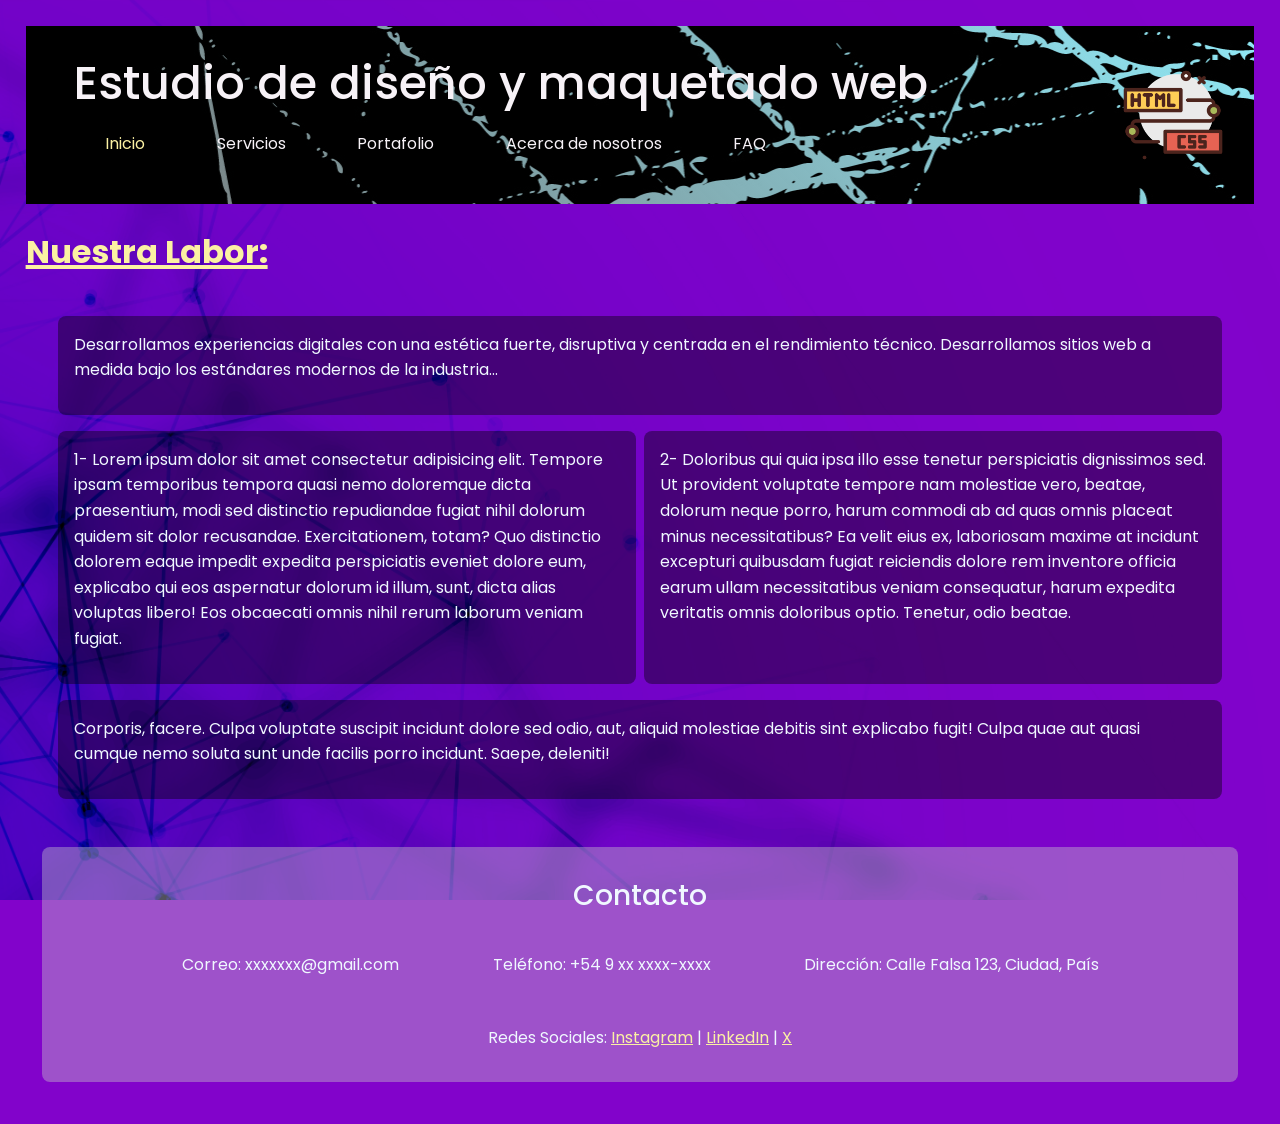
==== index.html @ e00a9c11 "funcionalidad:Estructura Inicial del proyecto con Boostrap, Grid, Flex y layout responsivo" ====
<!DOCTYPE html>
<html lang="es">
<head>
    <meta charset="UTF-8">
    <meta name="viewport" content="width=device-width, initial-scale=1.0">
    <title>Inicio | Maquetado Web</title>
    <!-- Bootstrap -->
    <link href="https://cdn.jsdelivr.net/npm/bootstrap@5.3.3/dist/css/bootstrap.min.css" rel="stylesheet">
    <link rel="stylesheet" href="./css/style.css">
</head>
<body>
    <header class="header-principal">
        <div class="header-content">
            <h1>Estudio de diseño y maquetado web</h1>
            
            <!-- Navbar de Bootstrap -->
            <nav class="navbar navbar-expand-lg" data-bs-theme="dark">
                <div class="container-fluid navegacion">
                    <button class="navbar-toggler boton-menu" type="button" data-bs-toggle="collapse" data-bs-target="#navbarNav" aria-controls="navbarNav" aria-expanded="false" aria-label="Toggle navigation">
                        <span class="navbar-toggler-icon"></span>
                    </button>
                    <div class="collapse navbar-collapse" id="navbarNav">
                        <div class="navbar-nav mi-navbar-links">
                            <a class="nav-link active" aria-current="page" href="./index.html">Inicio</a>
                            <a class="nav-link" href="./pages/servicios.html">Servicios</a>
                            <a class="nav-link" href="./pages/portafolio.html">Portafolio</a>
                            <a class="nav-link" href="./pages/acerca-nosotros.html">Acerca de nosotros</a>
                            <a class="nav-link" href="./pages/faq.html">FAQ</a>
                        </div>
                    </div>
                </div>
            </nav>
        </div>
        
        <img src="./assets/img/codigo.png" alt="Imagen de logo con html y css" class="logo-header">
    </header>

    <main>
        <!-- Sección de bienvenida -->
        <h2>Nuestra Labor:</h2>
        
        <div class="index-grid">
            <section class="section1">
                <p>Desarrollamos experiencias digitales con una estética fuerte, disruptiva y centrada en el rendimiento técnico. Desarrollamos sitios web a medida bajo los estándares modernos de la industria...</p>
            </section>
            
            <section class="section2">
                <p>1- Lorem ipsum dolor sit amet consectetur adipisicing elit. Tempore ipsam temporibus tempora quasi nemo doloremque dicta praesentium, modi sed distinctio repudiandae fugiat nihil dolorum quidem sit dolor recusandae. Exercitationem, totam? Quo distinctio dolorem eaque impedit expedita perspiciatis eveniet dolore eum, explicabo qui eos aspernatur dolorum id illum, sunt, dicta alias voluptas libero! Eos obcaecati omnis nihil rerum laborum veniam fugiat.</p>
            </section>
            
            <section class="section3">
                <p>2- Doloribus qui quia ipsa illo esse tenetur perspiciatis dignissimos sed. Ut provident voluptate tempore nam molestiae vero, beatae, dolorum neque porro, harum commodi ab ad quas omnis placeat minus necessitatibus? Ea velit eius ex, laboriosam maxime at incidunt excepturi quibusdam fugiat reiciendis dolore rem inventore officia earum ullam necessitatibus veniam consequatur, harum expedita veritatis omnis doloribus optio. Tenetur, odio beatae.</p>
            </section>
            
            <section class="section4">
                <p>Corporis, facere. Culpa voluptate suscipit incidunt dolore sed odio, aut, aliquid molestiae debitis sint explicabo fugit! Culpa quae aut quasi cumque nemo soluta sunt unde facilis porro incidunt. Saepe, deleniti!</p>
            </section>
        </div>
    </main>

    <footer>
        <div class="footer-content">
            <h3>Contacto</h3>
            
            <div class="footer-info">
                <p>Correo: xxxxxxx@gmail.com</p>
                <p>Teléfono: +54 9 xx xxxx-xxxx</p>
                <p>Dirección: Calle Falsa 123, Ciudad, País</p>
            </div>
            
            <div class="footer-social">
                <span>Redes Sociales:</span>
                <a href="#">Instagram</a> | 
                <a href="#">LinkedIn</a> | 
                <a href="#">X</a>
            </div>
        </div>
    </footer>
    <!-- Bootstrap JS -->
    <script src="https://cdn.jsdelivr.net/npm/bootstrap@5.3.3/dist/js/bootstrap.bundle.min.js"></script>
</body>
</html>
---- css/style.css ----
/*Family-font: Poppins*/
@import url('https://fonts.googleapis.com/css2?family=Poppins:ital,wght@0,300;0,400;0,500;0,600;0,700;1,300;1,400;1,500;1,600;1,700&display=swap'); /*uso "@import" para optimizar la cantidad de líneas de código*/

:root {
    /* Color principal del sitio (Rosa vibrante)*/
    --color-primary: #8203cb;
    /* Texto principal y general del cuerpo(Contraste sobre fondo oscuro) */
    --color-text-main: #f0f8ff;
    /* Capas oscuras para degradados del header (disimula el contraste de los enlaces del <nav>)*/
    --color-gradient-dark: rgb(28 28 28 / 60%);
    /* Capas rosas para colorear las partes blancas del fondo */
    --color-gradient-light: rgba(138, 231, 245, 0.95);
    /* Fondo semitransparente para contrastar entre las letras y el fondo*/
    --color-box-bg: rgb(0 0 0 / 40%);
    /* Color de fondo para textos de segunda jerarquía */
    --color-box-bg2: rgba(200, 200, 200, 0.4);
    /* Color de los enlaces de navegación y subtítulos */
    --color-secondary: #fbf1a3;
    /* Tipografía para el título principal (H1) */
    --color-h-1: #f7f2f7;
}
*{
    margin: 0;
    padding: 0;
    box-sizing: border-box;
 }

/*  ==========================================
    ESTILOS GENERALES Y CONFIGURACION DE FONDO
    ========================================== */

body{
    font-family: "Poppins", sans-serif;
    background-color: var(--color-primary);
    /*Se toma un fondo de tono claro para que el color coincida acorde al utilizado en el codigo mediante el blend*/
    background-image: url('../assets/img/bg2.jpg');
    background-blend-mode:multiply;
    background-repeat: no-repeat;
    background-size: cover;
    background-position: center;
    background-attachment: fixed;
    min-height: 100vh;
    min-width: 100%; /* estas dimensiones ya cumplen funciones responsive ------*/
    font-size: 1rem;
    font-weight: 400;
    color: var(--color-text-main);
    padding: 2%; 
    }

/*  ================================
    ENCABEZADO Y PANEL DE NAVEGACIÓN
    ================================ */

header{ /*Este elemento es para contener las configuraciones de fondo y el paddding*/
    background-image:linear-gradient(45deg, var(--color-gradient-dark), var(--color-gradient-light)), url('../assets/img/headerbg.jpg');
    background-blend-mode: multiply;
    padding: 1.5rem 1rem; /* 1.5rem arriba/abajo y 1rem a los laterales */
    margin: 0 0 1.5rem 0;
    }
.header-principal { /*Separar entre contenedores flex y fondo */
    display: flex;
    flex-direction: column;          /* mobile-first */
    align-items: center;          
    width:100%;
}
h1{
    font-size: clamp(2rem, 8vw, 2.9rem); /* Se adapta dinámicamente sin romper */
    line-height: 1.1;
    color: var(--color-h-1);
    text-align: center;
    }

@media (max-width: 768px) { /*Que los enlaces panel de navegación se adapte a pantallas medianas y se apile en una columna*/
    .navegacion{
        display: flex;
        flex-direction: column;
        align-items: center;
        width: 100%;
    }
}
.boton-menu{--bs-navbar-color: var(--color-h-1);
background-color: var(--color-box-bg);
border: var(--bs-border-width) var(--color-h-1);}
.mi-navbar-links{
    --bs-navbar-hover-color: var(--color-secondary);
    --bs-navbar-active-color: var(--color-secondary);
    --bs-navbar-toggler-icon-bg: url(data:image/svg+xml,%3csvg xmlns='http://www.w3.org/2000/svg' viewBox='0 0 30 30'%3e%3cpath stroke='rgba%28255, 255, 255, 0.55%29' stroke-linecap='round' stroke-miterlimit='10' stroke-width='2' d='M4 7h22M4 15h22M4 23h22'/%3e%3c/svg%3e);
}

/* Contenedor de los enlaces */
.mi-navbar-links {
    display: flex;
    flex-wrap: wrap;
    width: 85%;
    justify-content: space-around;
    margin-left: 1rem;
    --bs-nav-link-color: var(--color-h-1);
}
 
.logo-header{
    max-width: 130px;
    height: auto;
    }

/*  ========================================
    ESTILOS GENERALES DE LOS CONTENIDOS MAIN
    ======================================== */

section{
    margin: 1rem;
    padding: 1rem;
    background-color: var(--color-box-bg); /*El fondo de contraste se incluye aqui para que no se rompa el diseño al agregar margin_bottom para incluir espaciado entre entre parrafos distintos*/
    border-radius: 0.5rem;
    }
h2{
    color: var(--color-secondary);
    font-size: 2rem;
    font-weight: 700;
    line-height: 1.5;
    text-decoration:underline;
    text-decoration-color: var(--color-secondary);
    text-decoration-thickness: 0.25rem; /*grosor seleccionado mediante DevTools*/
    }
h3{
    margin-bottom: 0.5rem;
}
p{
    line-height: 1.6;
    margin-bottom: 1rem;
}
article{
    margin: 1rem;
    padding: 1rem; /*necesarios para una estetica mas tridimencional y dandole mas profundidad a la jerarquia de los elementos*/
    background-color: var(--color-box-bg2); /*segunda capa de color para aumentar la opacidad y resaltar jerarquias menores*/
    border-radius: 0.5rem;
}

/*  ============================
    ESTILOS GENERALES DEL FOOTER
    ============================*/
    
footer {
    /* Usamos grid también para el contenedor general del footer */
    display: grid;
    grid-template-columns: 1fr;
    justify-items: center; /* Centra horizontalmente los elementos hijos */
    padding: 2rem 1rem;
    background-color: var(--color-box-bg2);
    border-radius: 0.5rem;
    margin: 1rem;
}
.footer-content {
    display: grid;
    /* En celular se apilan en una sola columna */
    grid-template-columns: 1fr;
    gap: 2rem;
    width: 100%;
    justify-items: center; /* Centra el contenido de las secciones */
    text-align: center;
}
.footer-info {
    display: grid;
    grid-template-columns: 1fr;
    gap: 1rem;
    justify-items: center;
}

footer a {
    color: var(--color-secondary);
    text-decoration: underline;
}

footer a:hover {
    color: var(--gradient-dark);
}

/*  ===========================
    ESTILOS PARA INDEX.HTML
    ===========================*/

.index-grid{
    display: grid; /*asegura que la vista sea correcta en mobile*/
    grid-template-columns: 1fr;
    gap:1.5rem;
    padding: 1rem;
    width:100%;
}

/*  ===========================
    ESTILOS PARA SERVICIOS.HTML
    ===========================*/

.project-container {
    display: flex;
    flex-direction: row; /*necesito que las cartas se alineen horizontalmente*/
    flex-wrap: wrap;
    gap: 1rem;
    border-radius: 0.5rem;
    margin: 20px 10px;
}

.project-card {
    display: flex;
    flex-direction: column;
    flex-wrap: wrap;
    align-items: center;
    background-color: var(--color-box-bg);
    flex: 1 1 30%; /* Se estiran o encogen, pero no bajan del tercio de pantalla */
    margin: 0 0 20px 0 /*Para separar los H3 del contenido de las cartas*/;
    padding: 15px;
}

.card-content {
    display: flex;
    flex-direction: column; /*asegura un comportamiento ordenado del texto*/
    flex-wrap: wrap;
    margin: 1rem;
    padding: 1rem;
    background-color: var(--color-box-bg2);
    border-radius: 0.5rem;
}

/* --- Estilo para pagina de servicios --- */
.seccion-servicios {
    margin: 2rem auto;
    padding: 1rem;
    max-width: 1200px; /* Para que no se estire de más en pantallas gigantes */
}

/* --- DISEÑO BASE MOBILE-FIRST: Apilado a una columna --- */
.servicios-grid {
    display: grid;
    grid-template-columns: 1fr;
    gap: 1.5rem;
    margin-top: 1.5rem;
}

/* --- Estilo de cada tarjeta de servicio --- */
.card-servicios {
    background-color: var(--color-box-bg);
    border-radius: 0.5rem;
    padding: 1.5rem;
    border: 1px solid rgba(255, 255, 255, 0.1);
}

.card-servicios img{
    margin-top:auto;
    margin-bottom:auto; /*dividen el espacio sobrante del contenedor para centrar la imagen*/
    width: 100%;
    max-width: 100%;
    border-radius: 0.5rem;

}

/* ============
   CAROUSEL FAQ
   ============ */

#faqCarousel {
    max-width: 90%;
    margin: 2rem auto; /* Espaciado alrededor del carrusel */
}

.carousel-content {
    background-color: var(--color-box-bg);
    padding: 2rem 4.5rem; /*padding horizontal para alejar el texto de las flechas de desplazamiento del carrusel*/
    border-radius: 0.5rem;
    text-align: center;
    min-height: 40vh;
    display: flex;
    flex-direction: column;
    justify-content: center;
}

.carousel-content h3 {
    color: var(--color-secondary);
    font-size: 1.4rem;
}

.carousel-content p {
    color: var(--color-text-main);
    margin: 1rem 2rem;
    line-height: 1.6;
}

/* Controles (flechas) */
.carousel-control-prev-icon {
    position: relative;
    left: -20px; /* Ajusta la posición de la flecha izquierda */
    width: 2rem;
}
.carousel-control-next-icon {
    position: relative;
    right: -20px; /* Ajusta la posición de la flecha derecha */
    width: 2rem;
}

/* Indicadores (puntitos) */
.carousel-indicators [data-bs-target] {
    background-color: var(--color-secondary);
    width: 10px;
    height: 10px;
    border-radius: 50%;
}

@media (min-width: 768px){
.header-principal {
    display: flex;
    flex-direction: row;          /* Distribuye izquierda y derecha en una misma línea */
    justify-content: space-between; /* Separa los extremos: bloque de texto izquierda, logo derecha */
    align-items: center;          /* Centra el logo verticalmente con respecto a todo el bloque de la izquierda */
}
.panelnav{
    gap: 1rem;                    /* Espacio prolijo entre título y barra de navegación */
}
.ulnav{
    flex-direction:row;
    width: 100%;
    justify-content: flex-start; /*ajusta el panel de navegación a la izquierda, justo debajo del H1*/
    }
}

/* --- BREAKPOINT DESKTOP (1024px) --- */
@media (min-width: 1024px) {

/*  ===========================
    ESTILOS PARA INDEX.HTML
    ===========================*/
header h1{
    margin-left: 2rem;
    }
.index-grid{
    display: grid;
    grid-template-columns: repeat(2, 1fr);
    grid-template-areas:
        "section1 section1"
        "section2 section3"
        "section4 section4";
    gap:0 ;
}
    .section1 { grid-area: section1; margin-bottom: 0;}
    .section2 { grid-area: section2; margin-right: 0.25rem;}
    .section3 { grid-area: section3; margin-left: 0.25rem;}
    .section4 { grid-area: section4; margin-top: 0;}

/*  ===========================
    ESTILOS PARA SERVICIOS.HTML
    ===========================*/

    .servicios-grid {
        /* Dos columnas iguales para repartir el espacio derecho e izquierdo */
        grid-template-columns: 1fr 1fr;
        grid-template-rows: 1fr 1.5fr;
        grid-template-areas: 
            "html-card diseno-card"
            "html-card optimizacion-card";
    }
    /* Asignación de cada artículo a su área correspondiente */
    .card-html {
        grid-area: html-card;
        display:flex; /*anida flex para ocupar la totalidad del espacio de la tarjeta*/
        flex-direction: column; /*mantiene la imagen debajo del texto */
        justify-content: flex-start;
        align-items: center;
    }
    .card-texto {
    width: 100%;
    text-align: left;
    gap: 1rem; /* Crea un espacio entre el h3 y el p */
}

    .card-diseno {
        grid-area: diseno-card;
    }

    .card-optimizacion {
        grid-area: optimizacion-card;
    }
/* ====================
   FOOTER DE ESCRITORIO
   ====================*/
.footer-content {
        grid-template-columns: 1fr;
        gap: 2rem;
        align-items: center;
        justify-items: center;
    }

.footer-info {
        grid-template-columns: repeat(3, 1fr);
        text-align: left;
        justify-items: start;
    }
}
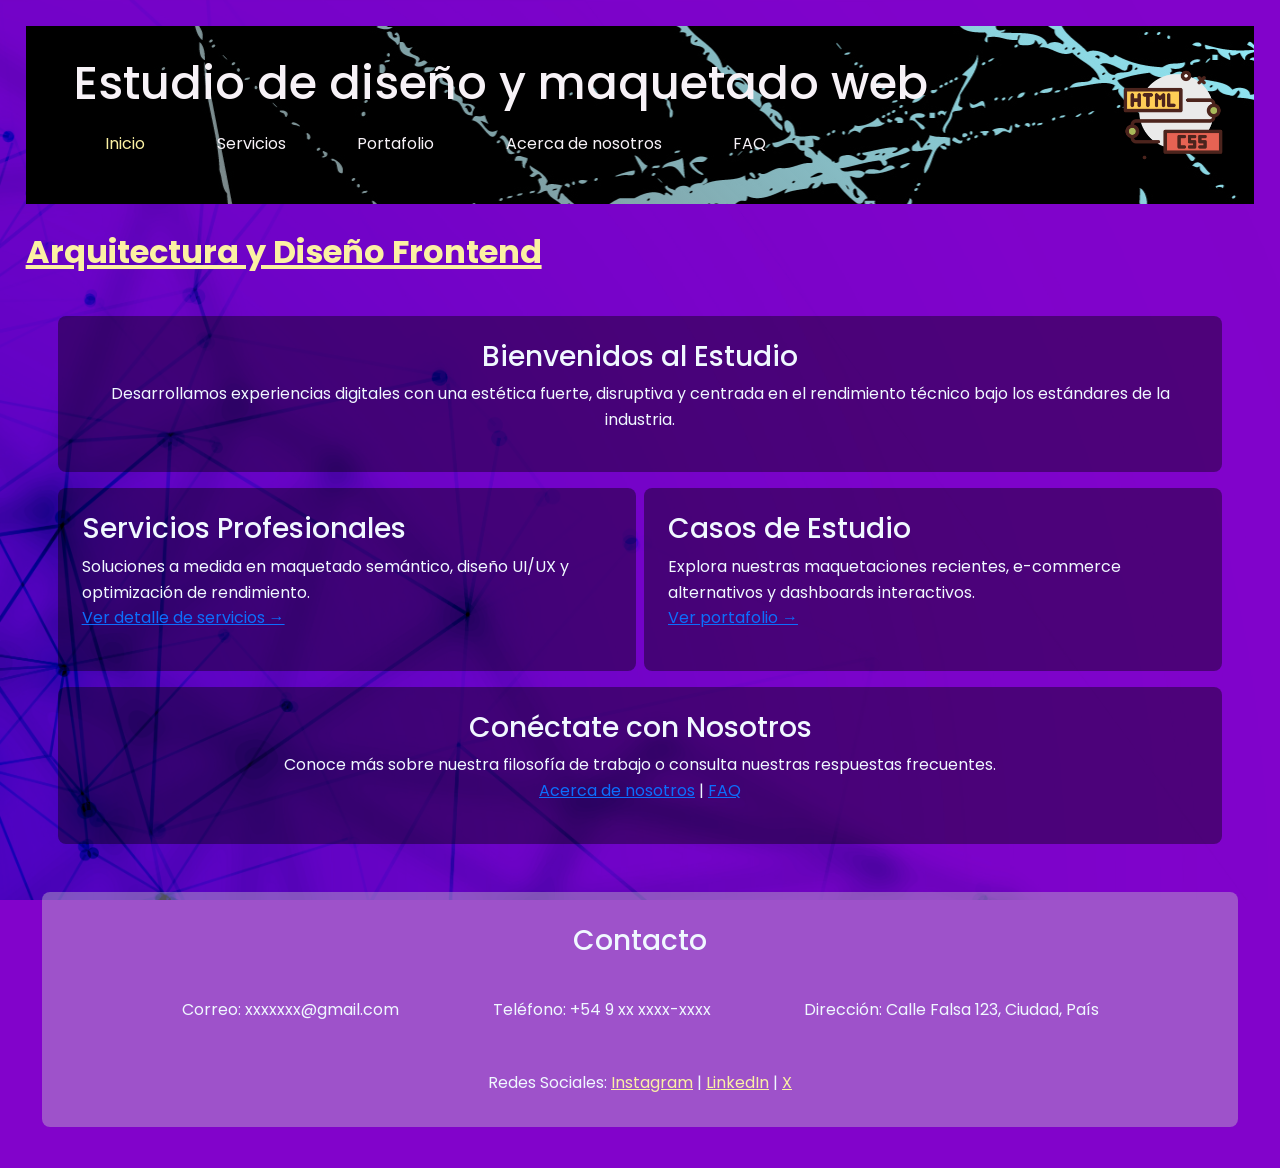
==== commit 2fb245fd: "feat: agregar preconnect en todos los HTML para evitar FOUC; rellenar y alinear contenido cards del " ====
--- a/index.html
+++ b/index.html
@@ -4,11 +4,16 @@
     <meta charset="UTF-8">
     <meta name="viewport" content="width=device-width, initial-scale=1.0">
     <title>Inicio | Maquetado Web</title>
+    <!-- Preconnect con Google Fonts para reducir la latencia-->
+    <link rel="preconnect" href="https://fonts.googleapis.com">
+    <link rel="preconnect" href="https://fonts.gstatic.com" crossorigin>
     <!-- Bootstrap -->
     <link href="https://cdn.jsdelivr.net/npm/bootstrap@5.3.3/dist/css/bootstrap.min.css" rel="stylesheet">
+    <!-- Mis estilos -->
     <link rel="stylesheet" href="./css/style.css">
 </head>
 <body>
+
     <header class="header-principal">
         <div class="header-content">
             <h1>Estudio de diseño y maquetado web</h1>
@@ -31,33 +36,36 @@
                 </div>
             </nav>
         </div>
-        
         <img src="./assets/img/codigo.png" alt="Imagen de logo con html y css" class="logo-header">
     </header>
 
     <main>
         <!-- Sección de bienvenida -->
-        <h2>Nuestra Labor:</h2>
+<h2>Arquitectura y Diseño Frontend</h2>
         
         <div class="index-grid">
             <section class="section1">
-                <p>Desarrollamos experiencias digitales con una estética fuerte, disruptiva y centrada en el rendimiento técnico. Desarrollamos sitios web a medida bajo los estándares modernos de la industria...</p>
+                <h3>Bienvenidos al Estudio</h3>
+                <p>Desarrollamos experiencias digitales con una estética fuerte, disruptiva y centrada en el rendimiento técnico bajo los estándares de la industria.</p>
             </section>
             
             <section class="section2">
-                <p>1- Lorem ipsum dolor sit amet consectetur adipisicing elit. Tempore ipsam temporibus tempora quasi nemo doloremque dicta praesentium, modi sed distinctio repudiandae fugiat nihil dolorum quidem sit dolor recusandae. Exercitationem, totam? Quo distinctio dolorem eaque impedit expedita perspiciatis eveniet dolore eum, explicabo qui eos aspernatur dolorum id illum, sunt, dicta alias voluptas libero! Eos obcaecati omnis nihil rerum laborum veniam fugiat.</p>
+                <h3>Servicios Profesionales</h3>
+                <p>Soluciones a medida en maquetado semántico, diseño UI/UX y optimización de rendimiento. <br><a href="./pages/servicios.html">Ver detalle de servicios →</a></p>
             </section>
             
             <section class="section3">
-                <p>2- Doloribus qui quia ipsa illo esse tenetur perspiciatis dignissimos sed. Ut provident voluptate tempore nam molestiae vero, beatae, dolorum neque porro, harum commodi ab ad quas omnis placeat minus necessitatibus? Ea velit eius ex, laboriosam maxime at incidunt excepturi quibusdam fugiat reiciendis dolore rem inventore officia earum ullam necessitatibus veniam consequatur, harum expedita veritatis omnis doloribus optio. Tenetur, odio beatae.</p>
+                <h3>Casos de Estudio</h3>
+                <p>Explora nuestras maquetaciones recientes, e-commerce alternativos y dashboards interactivos. <br><a href="./pages/portafolio.html">Ver portafolio →</a></p>
             </section>
             
             <section class="section4">
-                <p>Corporis, facere. Culpa voluptate suscipit incidunt dolore sed odio, aut, aliquid molestiae debitis sint explicabo fugit! Culpa quae aut quasi cumque nemo soluta sunt unde facilis porro incidunt. Saepe, deleniti!</p>
+                <h3>Conéctate con Nosotros</h3>
+                <p>Conoce más sobre nuestra filosofía de trabajo o consulta nuestras respuestas frecuentes. <br><a href="./pages/acerca-nosotros.html">Acerca de nosotros</a> | <a href="./pages/faq.html">FAQ</a></p>
             </section>
         </div>
     </main>
-
+    
     <footer>
         <div class="footer-content">
             <h3>Contacto</h3>
--- a/css/style.css
+++ b/css/style.css
@@ -186,6 +186,24 @@
     width:100%;
 }
 
+.index-grid section {
+    display: flex;
+    flex-direction: column;
+    justify-content: center;
+    align-items: flex-start;
+    padding: 1.5rem;
+}
+
+.index-grid .section1{
+    align-items: center;
+    text-align: center;
+}
+
+.index-grid .section4{
+    align-items: center;
+    text-align: center;
+}
+
 /*  ===========================
     ESTILOS PARA SERVICIOS.HTML
     ===========================*/
